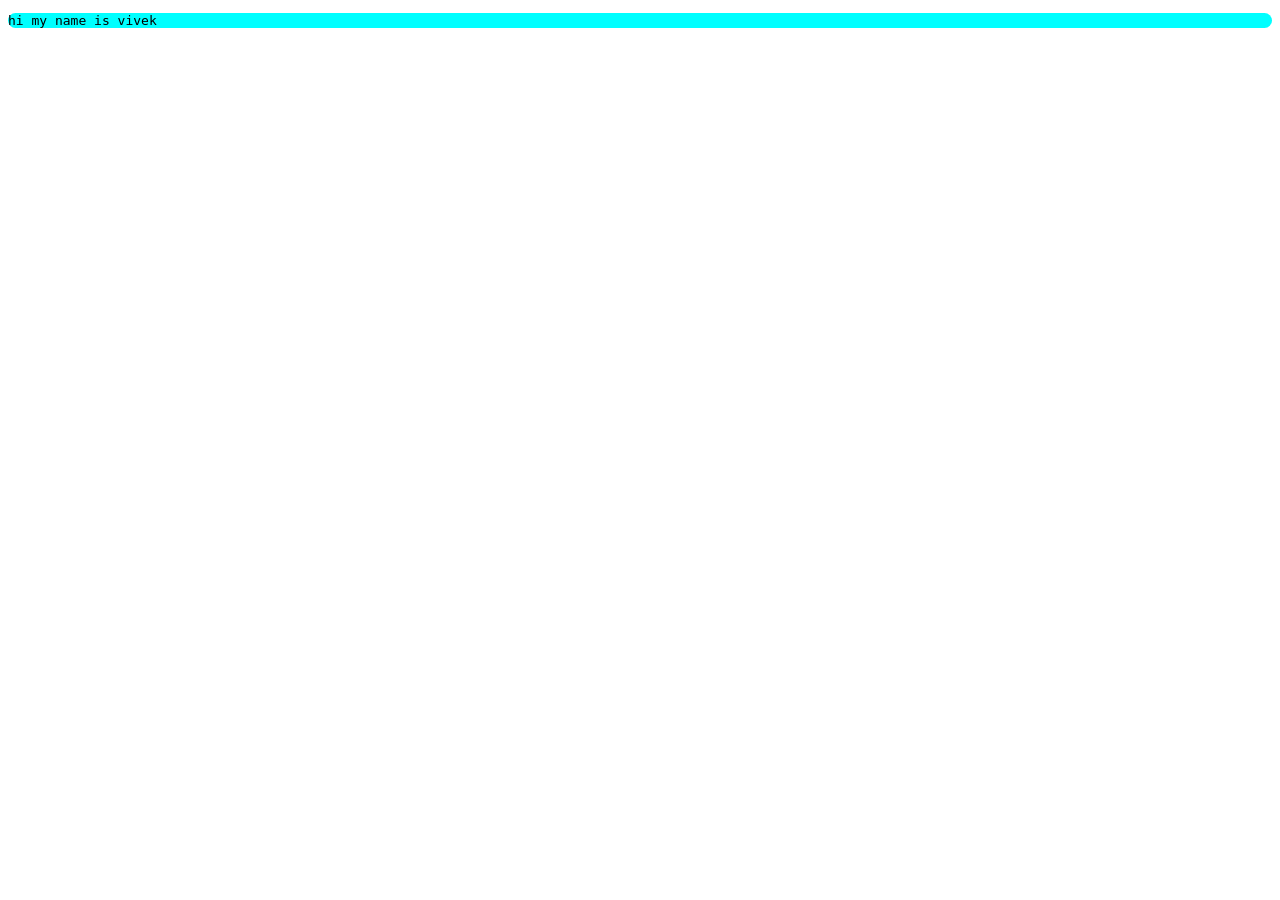
==== index.html @ 863aaf7a "creat index" ====
<!DOCTYPE html>
<html lang="en">
<head>
    <link rel="stylesheet" href="style.css">
    <meta charset="UTF-8">
    <meta name="viewport" 
    content="width=device-width, initial-scale=1.0">
    <title>Document</title>
</head>
<body>
    <pre>hi my name is vivek</pre>
    
</body>

</html>
---- style.css ----
pre{
    background-color: aqua;
    border-radius: 20px;
    text-shadow: 50px;}
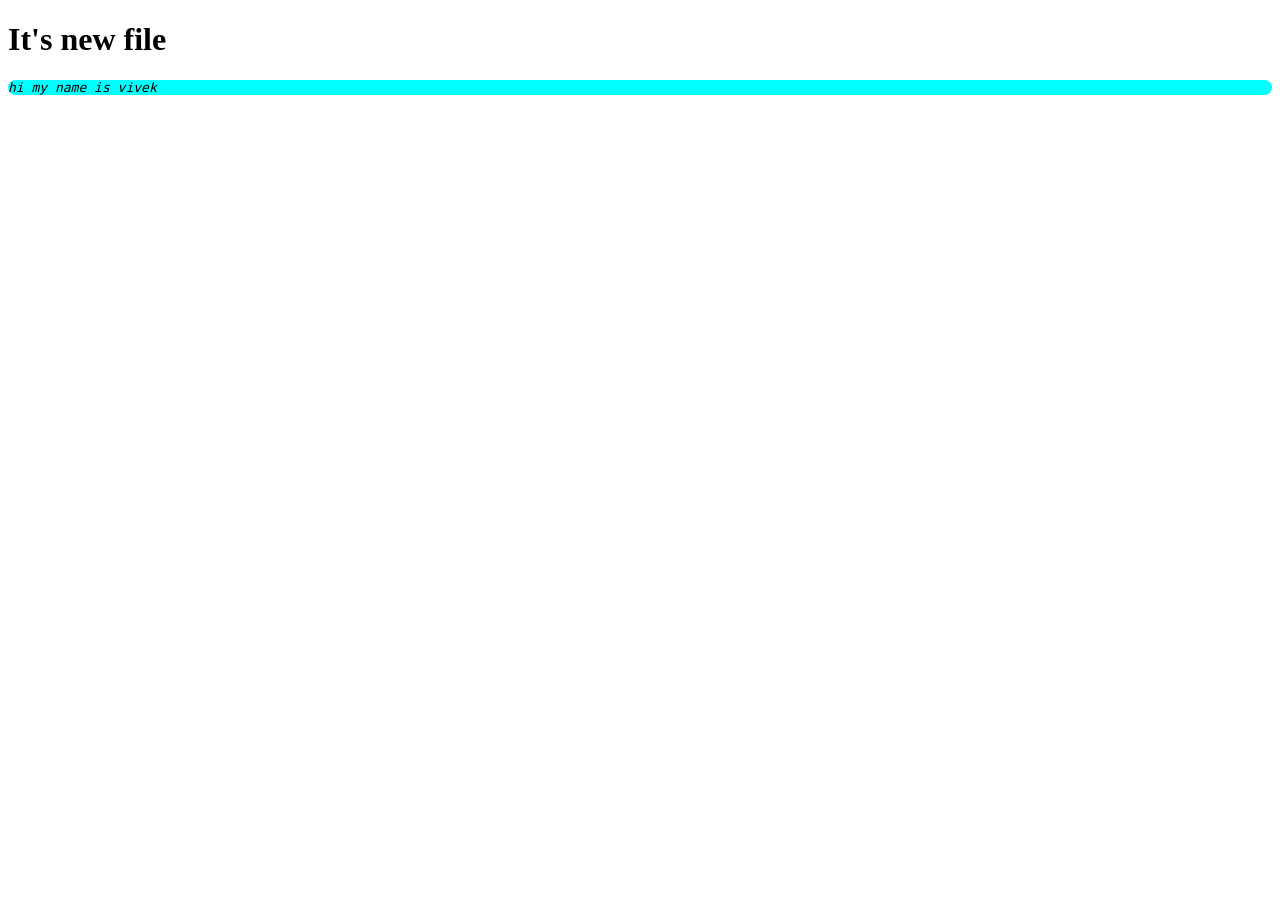
==== commit 1023362b: "add code in index.html" ====
--- a/index.html
+++ b/index.html
@@ -8,8 +8,7 @@
     <title>Document</title>
 </head>
 <body>
-    <pre>hi my name is vivek</pre>
-    
+    <h1>It's new file</h1>
+    <pre><i>hi my name is vivek</i></pre>
 </body>
-
 </html>
